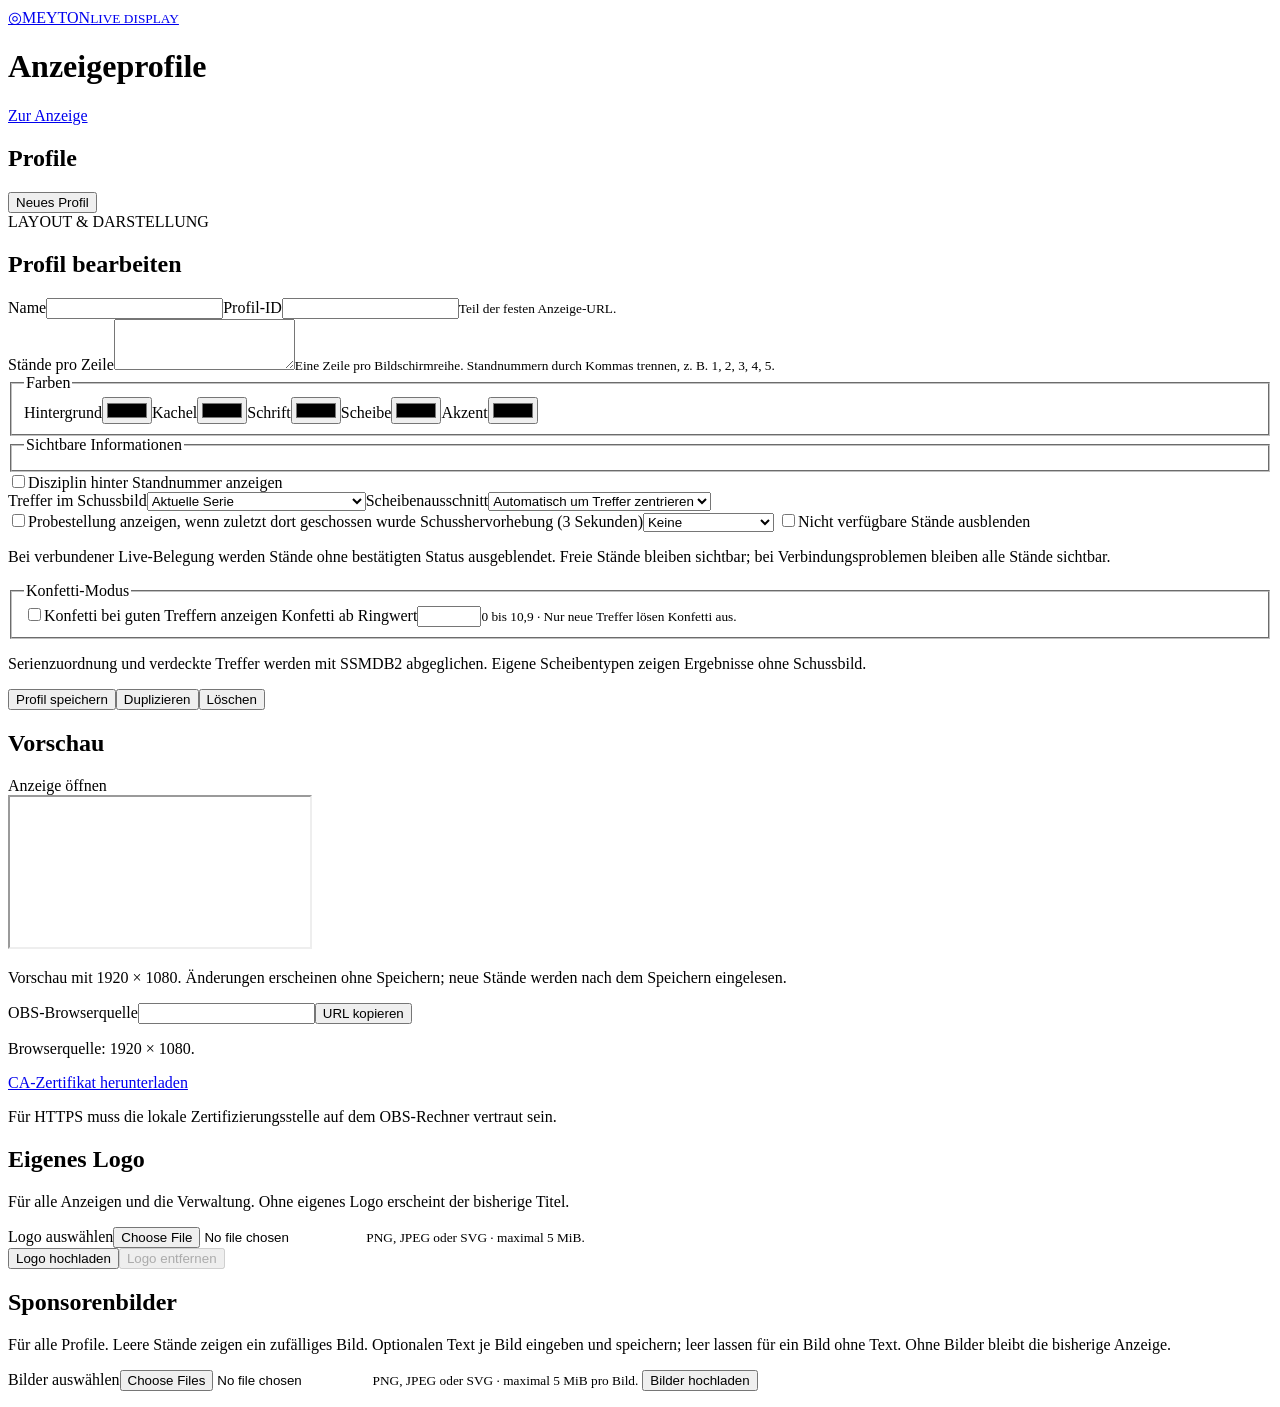
==== frontend/public/admin.html @ 3079bc50 "Minor caliber tweaks" ====
<!doctype html>
<html lang="de">
<head>
  <meta charset="utf-8"><meta name="viewport" content="width=device-width, initial-scale=1">
  <title>Profile · Meyton Live Display</title>
  <link rel="stylesheet" href="/style.css">
  <script type="module" src="/editor.js"></script>
</head>
<body class="editor">
  <header class="editor-header"><a class="brand" href="/" aria-label="Zur Anzeige"><img class="brand-logo" alt=""><span class="brand-mark" aria-hidden="true">◎</span><span class="brand-title">MEYTON<small>LIVE DISPLAY</small></span></a><h1>Anzeigeprofile</h1><a class="button secondary" href="/">Zur Anzeige</a></header>
  <main class="editor-layout">
    <aside class="profile-sidebar"><h2>Profile</h2><div id="profile-list" aria-label="Gespeicherte Profile"></div><button type="button" id="new-profile">Neues Profil</button></aside>
    <section class="profile-settings" aria-labelledby="settings-heading">
      <div class="section-heading"><div><span class="eyebrow">LAYOUT & DARSTELLUNG</span><h2 id="settings-heading">Profil bearbeiten</h2></div><span id="save-status" role="status" aria-live="polite"></span></div>
      <form id="profile-form">
        <div class="form-pair"><label>Name<input id="name" maxlength="64" required></label><label>Profil-ID<input id="profile-id" maxlength="48" pattern="[a-z0-9][a-z0-9-]{0,47}" required><small>Teil der festen Anzeige-URL.</small></label></div>
        <label>Stände pro Zeile<textarea id="rows" rows="3" required aria-describedby="rows-help"></textarea><small id="rows-help">Eine Zeile pro Bildschirmreihe. Standnummern durch Kommas trennen, z. B. 1, 2, 3, 4, 5.</small></label>
        <fieldset><legend>Farben</legend><div class="color-options"><label>Hintergrund<input id="color-background" type="color"></label><label>Kachel<input id="color-tile" type="color"></label><label>Schrift<input id="color-text" type="color"></label><label>Scheibe<input id="color-target" type="color"></label><label>Akzent<input id="color-accent" type="color"></label></div></fieldset>
        <fieldset><legend>Sichtbare Informationen</legend><div class="field-options" id="field-options"></div></fieldset>
        <label class="checkbox"><input id="discipline-inline" type="checkbox">Disziplin hinter Standnummer anzeigen</label>
        <div class="form-pair"><label>Treffer im Schussbild<select id="hits"><option value="series">Aktuelle Serie</option><option value="all">Alle Treffer der aktuellen Stellung</option></select></label><label>Scheibenausschnitt<select id="zoom"><option value="auto">Automatisch um Treffer zentrieren</option><option value="full">Vollständige Scheibe</option></select></label></div>
        <label class="checkbox"><input id="practice" type="checkbox">Probestellung anzeigen, wenn zuletzt dort geschossen wurde</label>
        <label>Schusshervorhebung (3 Sekunden)<select id="shot-highlight"><option value="none">Keine</option><option value="background">Kachelhintergrund</option><option value="border">Kachelrahmen</option></select></label>
        <label class="checkbox"><input id="hide-unavailable" type="checkbox">Nicht verfügbare Stände ausblenden</label>
        <p class="form-note">Bei verbundener Live-Belegung werden Stände ohne bestätigten Status ausgeblendet. Freie Stände bleiben sichtbar; bei Verbindungsproblemen bleiben alle Stände sichtbar.</p>
        <fieldset><legend>Konfetti-Modus</legend>
          <label class="checkbox"><input id="confetti-enabled" type="checkbox">Konfetti bei guten Treffern anzeigen</label>
          <label>Konfetti ab Ringwert<input id="confetti-threshold" type="number" min="0" max="10.9" step="0.1" required><small>0 bis 10,9 · Nur neue Treffer lösen Konfetti aus.</small></label>
        </fieldset>
        <p class="form-note">Serienzuordnung und verdeckte Treffer werden mit SSMDB2 abgeglichen. Eigene Scheibentypen zeigen Ergebnisse ohne Schussbild.</p>
        <div class="form-actions"><button type="submit" id="save-profile">Profil speichern</button><button type="button" id="duplicate-profile" class="secondary">Duplizieren</button><button type="button" id="delete-profile" class="danger">Löschen</button></div>
      </form>
    </section>
    <section class="profile-preview" aria-labelledby="preview-heading"><div class="section-heading"><h2 id="preview-heading">Vorschau</h2><a id="open-display" target="_blank" rel="noopener">Anzeige öffnen</a></div><div class="preview-frame"><iframe id="preview" title="Vorschau des Anzeigeprofils"></iframe></div><p>Vorschau mit 1920 × 1080. Änderungen erscheinen ohne Speichern; neue Stände werden nach dem Speichern eingelesen.</p><div class="stream-link"><label for="obs-url">OBS-Browserquelle</label><input id="obs-url" readonly><button type="button" id="copy-url" class="secondary">URL kopieren</button><p>Browserquelle: 1920 × 1080.</p>
        <section class="certificate-download" aria-label="HTTPS-Zertifikat"><a class="button secondary" href="/meyton-root.crt" download="meyton-root.crt">CA-Zertifikat herunterladen</a><p>Für HTTPS muss die lokale Zertifizierungsstelle auf dem OBS-Rechner vertraut sein.</p></section>
      </div>
      <section class="stream-link logo-settings" aria-labelledby="logo-heading">
        <h2 id="logo-heading">Eigenes Logo</h2>
        <p class="form-note">Für alle Anzeigen und die Verwaltung. Ohne eigenes Logo erscheint der bisherige Titel.</p>
        <img id="logo-preview" class="logo-preview" alt="Aktuelles Logo" hidden>
        <form id="logo-form">
          <label>Logo auswählen<input id="logo-file" type="file" accept="image/png,image/jpeg,image/svg+xml,.png,.jpg,.jpeg,.svg" required><small>PNG, JPEG oder SVG · maximal 5 MiB.</small></label>
          <div class="form-actions"><button id="upload-logo" type="submit">Logo hochladen</button><button id="delete-logo" type="button" class="secondary" disabled>Logo entfernen</button></div>
        </form>
        <p id="logo-status" role="status" aria-live="polite"></p>
      </section>
      <section class="stream-link sponsor-settings" aria-labelledby="sponsors-heading">
        <h2 id="sponsors-heading">Sponsorenbilder</h2>
        <p class="form-note">Für alle Profile. Leere Stände zeigen ein zufälliges Bild. Optionalen Text je Bild eingeben und speichern; leer lassen für ein Bild ohne Text. Ohne Bilder bleibt die bisherige Anzeige.</p>
        <form id="sponsor-form">
          <label>Bilder auswählen<input id="sponsor-files" type="file" accept="image/png,image/jpeg,image/svg+xml,.png,.jpg,.jpeg,.svg" multiple required><small>PNG, JPEG oder SVG · maximal 5 MiB pro Bild.</small></label>
          <button id="upload-sponsors" type="submit">Bilder hochladen</button>
        </form>
        <p id="sponsor-status" role="status" aria-live="polite"></p>
        <div id="sponsor-list" class="sponsor-list"></div>
      </section>
    </section>
  </main>
</body>
</html>
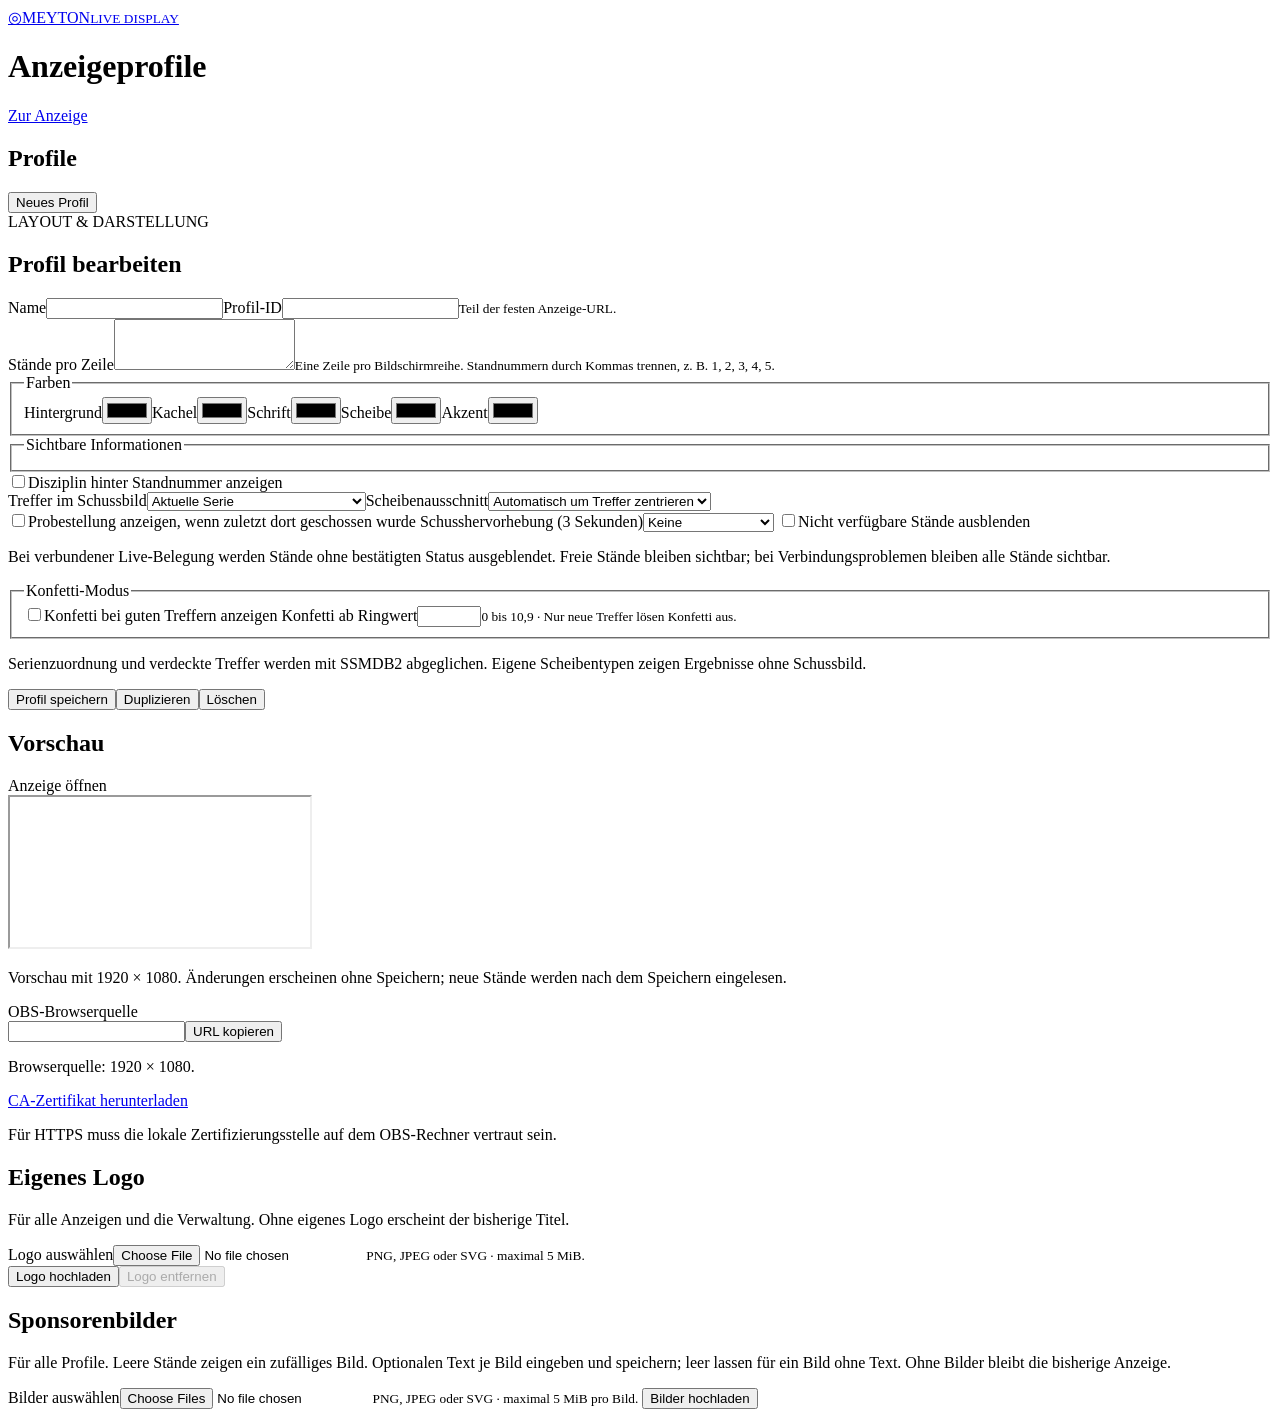
==== commit fdf03f72: "Minor screen resolution fixes" ====
--- a/frontend/public/admin.html
+++ b/frontend/public/admin.html
@@ -31,7 +31,7 @@
         <div class="form-actions"><button type="submit" id="save-profile">Profil speichern</button><button type="button" id="duplicate-profile" class="secondary">Duplizieren</button><button type="button" id="delete-profile" class="danger">Löschen</button></div>
       </form>
     </section>
-    <section class="profile-preview" aria-labelledby="preview-heading"><div class="section-heading"><h2 id="preview-heading">Vorschau</h2><a id="open-display" target="_blank" rel="noopener">Anzeige öffnen</a></div><div class="preview-frame"><iframe id="preview" title="Vorschau des Anzeigeprofils"></iframe></div><p>Vorschau mit 1920 × 1080. Änderungen erscheinen ohne Speichern; neue Stände werden nach dem Speichern eingelesen.</p><div class="stream-link"><label for="obs-url">OBS-Browserquelle</label><input id="obs-url" readonly><button type="button" id="copy-url" class="secondary">URL kopieren</button><p>Browserquelle: 1920 × 1080.</p>
+    <section class="profile-preview" aria-labelledby="preview-heading"><div class="section-heading"><h2 id="preview-heading">Vorschau</h2><a id="open-display" target="_blank" rel="noopener">Anzeige öffnen</a></div><div class="preview-frame"><iframe id="preview" title="Vorschau des Anzeigeprofils"></iframe></div><p>Vorschau mit 1920 × 1080. Änderungen erscheinen ohne Speichern; neue Stände werden nach dem Speichern eingelesen.</p><div class="stream-link"><label for="obs-url">OBS-Browserquelle</label><div class="obs-url-controls"><input id="obs-url" readonly><button type="button" id="copy-url" class="secondary">URL kopieren</button></div><p>Browserquelle: 1920 × 1080.</p>
         <section class="certificate-download" aria-label="HTTPS-Zertifikat"><a class="button secondary" href="/meyton-root.crt" download="meyton-root.crt">CA-Zertifikat herunterladen</a><p>Für HTTPS muss die lokale Zertifizierungsstelle auf dem OBS-Rechner vertraut sein.</p></section>
       </div>
       <section class="stream-link logo-settings" aria-labelledby="logo-heading">
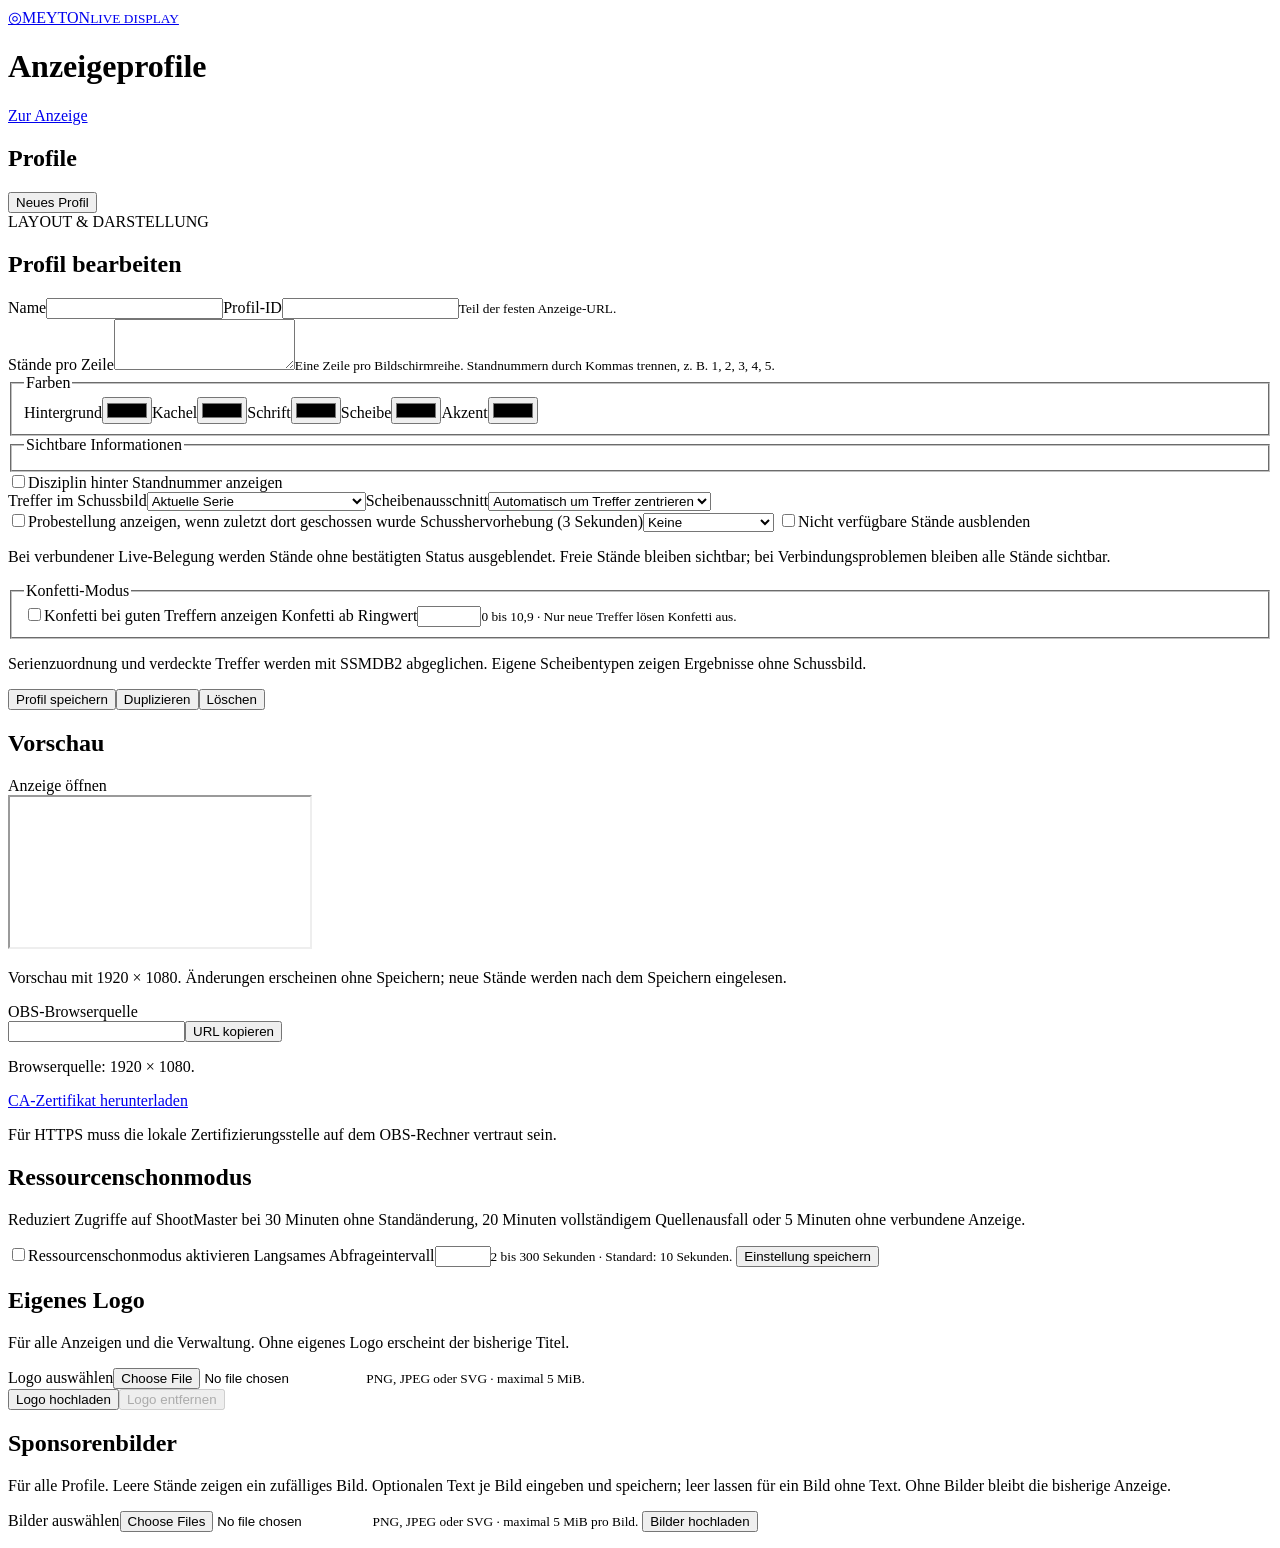
==== commit d1524ef2: "init" ====
--- a/frontend/public/admin.html
+++ b/frontend/public/admin.html
@@ -34,6 +34,16 @@
     <section class="profile-preview" aria-labelledby="preview-heading"><div class="section-heading"><h2 id="preview-heading">Vorschau</h2><a id="open-display" target="_blank" rel="noopener">Anzeige öffnen</a></div><div class="preview-frame"><iframe id="preview" title="Vorschau des Anzeigeprofils"></iframe></div><p>Vorschau mit 1920 × 1080. Änderungen erscheinen ohne Speichern; neue Stände werden nach dem Speichern eingelesen.</p><div class="stream-link"><label for="obs-url">OBS-Browserquelle</label><div class="obs-url-controls"><input id="obs-url" readonly><button type="button" id="copy-url" class="secondary">URL kopieren</button></div><p>Browserquelle: 1920 × 1080.</p>
         <section class="certificate-download" aria-label="HTTPS-Zertifikat"><a class="button secondary" href="/meyton-root.crt" download="meyton-root.crt">CA-Zertifikat herunterladen</a><p>Für HTTPS muss die lokale Zertifizierungsstelle auf dem OBS-Rechner vertraut sein.</p></section>
       </div>
+      <section class="stream-link resource-saver-settings" aria-labelledby="resource-saver-heading">
+        <h2 id="resource-saver-heading">Ressourcenschonmodus</h2>
+        <p class="form-note">Reduziert Zugriffe auf ShootMaster bei 30 Minuten ohne Standänderung, 20 Minuten vollständigem Quellenausfall oder 5 Minuten ohne verbundene Anzeige.</p>
+        <form id="resource-saver-form">
+          <label class="checkbox"><input id="resource-saver-enabled" type="checkbox">Ressourcenschonmodus aktivieren</label>
+          <label>Langsames Abfrageintervall<input id="resource-saver-interval" type="number" min="2" max="300" step="1" required><small>2 bis 300 Sekunden · Standard: 10 Sekunden.</small></label>
+          <button id="save-resource-saver" type="submit">Einstellung speichern</button>
+        </form>
+        <p id="resource-saver-status" role="status" aria-live="polite"></p>
+      </section>
       <section class="stream-link logo-settings" aria-labelledby="logo-heading">
         <h2 id="logo-heading">Eigenes Logo</h2>
         <p class="form-note">Für alle Anzeigen und die Verwaltung. Ohne eigenes Logo erscheint der bisherige Titel.</p>
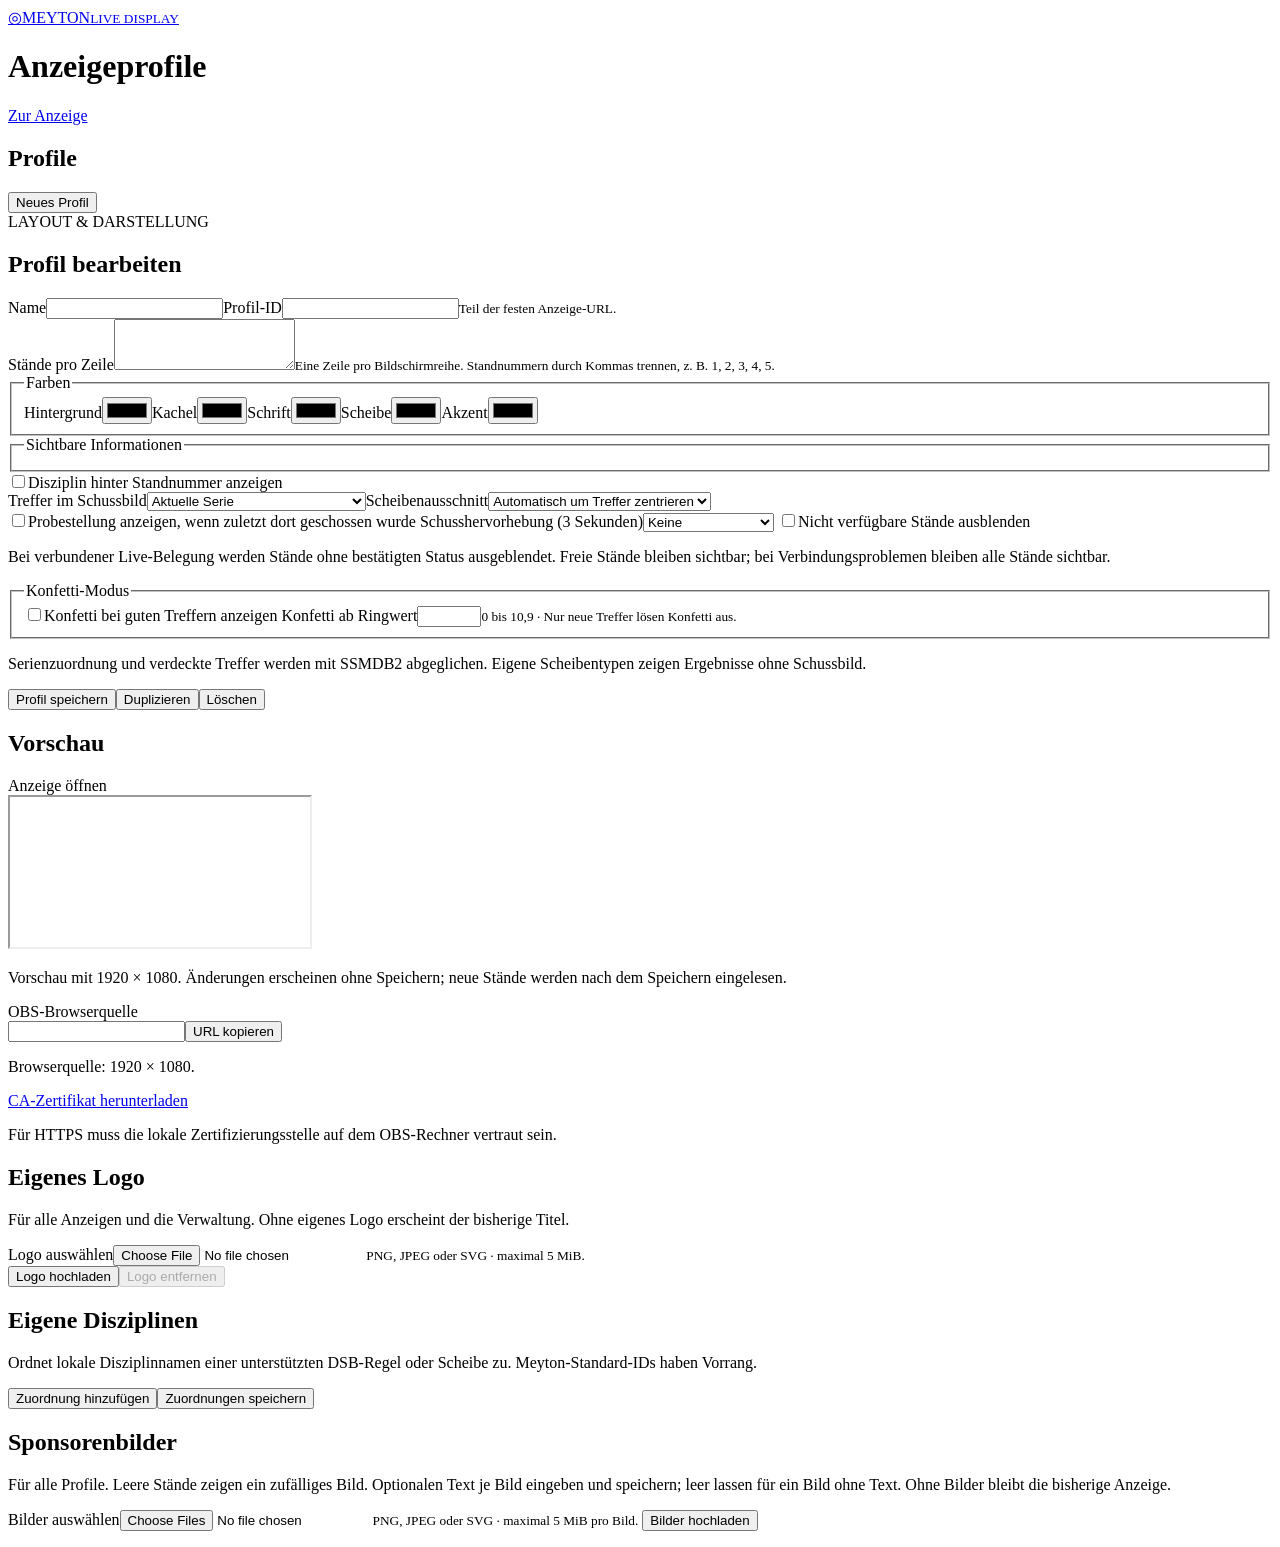
==== commit 346d0568: "Improve discipline to geometry mapping & detection" ====
--- a/frontend/public/admin.html
+++ b/frontend/public/admin.html
@@ -34,16 +34,6 @@
     <section class="profile-preview" aria-labelledby="preview-heading"><div class="section-heading"><h2 id="preview-heading">Vorschau</h2><a id="open-display" target="_blank" rel="noopener">Anzeige öffnen</a></div><div class="preview-frame"><iframe id="preview" title="Vorschau des Anzeigeprofils"></iframe></div><p>Vorschau mit 1920 × 1080. Änderungen erscheinen ohne Speichern; neue Stände werden nach dem Speichern eingelesen.</p><div class="stream-link"><label for="obs-url">OBS-Browserquelle</label><div class="obs-url-controls"><input id="obs-url" readonly><button type="button" id="copy-url" class="secondary">URL kopieren</button></div><p>Browserquelle: 1920 × 1080.</p>
         <section class="certificate-download" aria-label="HTTPS-Zertifikat"><a class="button secondary" href="/meyton-root.crt" download="meyton-root.crt">CA-Zertifikat herunterladen</a><p>Für HTTPS muss die lokale Zertifizierungsstelle auf dem OBS-Rechner vertraut sein.</p></section>
       </div>
-      <section class="stream-link resource-saver-settings" aria-labelledby="resource-saver-heading">
-        <h2 id="resource-saver-heading">Ressourcenschonmodus</h2>
-        <p class="form-note">Reduziert Zugriffe auf ShootMaster bei 30 Minuten ohne Standänderung, 20 Minuten vollständigem Quellenausfall oder 5 Minuten ohne verbundene Anzeige.</p>
-        <form id="resource-saver-form">
-          <label class="checkbox"><input id="resource-saver-enabled" type="checkbox">Ressourcenschonmodus aktivieren</label>
-          <label>Langsames Abfrageintervall<input id="resource-saver-interval" type="number" min="2" max="300" step="1" required><small>2 bis 300 Sekunden · Standard: 10 Sekunden.</small></label>
-          <button id="save-resource-saver" type="submit">Einstellung speichern</button>
-        </form>
-        <p id="resource-saver-status" role="status" aria-live="polite"></p>
-      </section>
       <section class="stream-link logo-settings" aria-labelledby="logo-heading">
         <h2 id="logo-heading">Eigenes Logo</h2>
         <p class="form-note">Für alle Anzeigen und die Verwaltung. Ohne eigenes Logo erscheint der bisherige Titel.</p>
@@ -53,6 +43,15 @@
           <div class="form-actions"><button id="upload-logo" type="submit">Logo hochladen</button><button id="delete-logo" type="button" class="secondary" disabled>Logo entfernen</button></div>
         </form>
         <p id="logo-status" role="status" aria-live="polite"></p>
+      </section>
+      <section class="stream-link discipline-settings" aria-labelledby="discipline-heading">
+        <h2 id="discipline-heading">Eigene Disziplinen</h2>
+        <p class="form-note">Ordnet lokale Disziplinnamen einer unterstützten DSB-Regel oder Scheibe zu. Meyton-Standard-IDs haben Vorrang.</p>
+        <form id="discipline-form">
+          <div id="discipline-list" class="discipline-list"></div>
+          <div class="form-actions"><button id="add-discipline" type="button" class="secondary">Zuordnung hinzufügen</button><button id="save-disciplines" type="submit">Zuordnungen speichern</button></div>
+        </form>
+        <p id="discipline-status" role="status" aria-live="polite"></p>
       </section>
       <section class="stream-link sponsor-settings" aria-labelledby="sponsors-heading">
         <h2 id="sponsors-heading">Sponsorenbilder</h2>
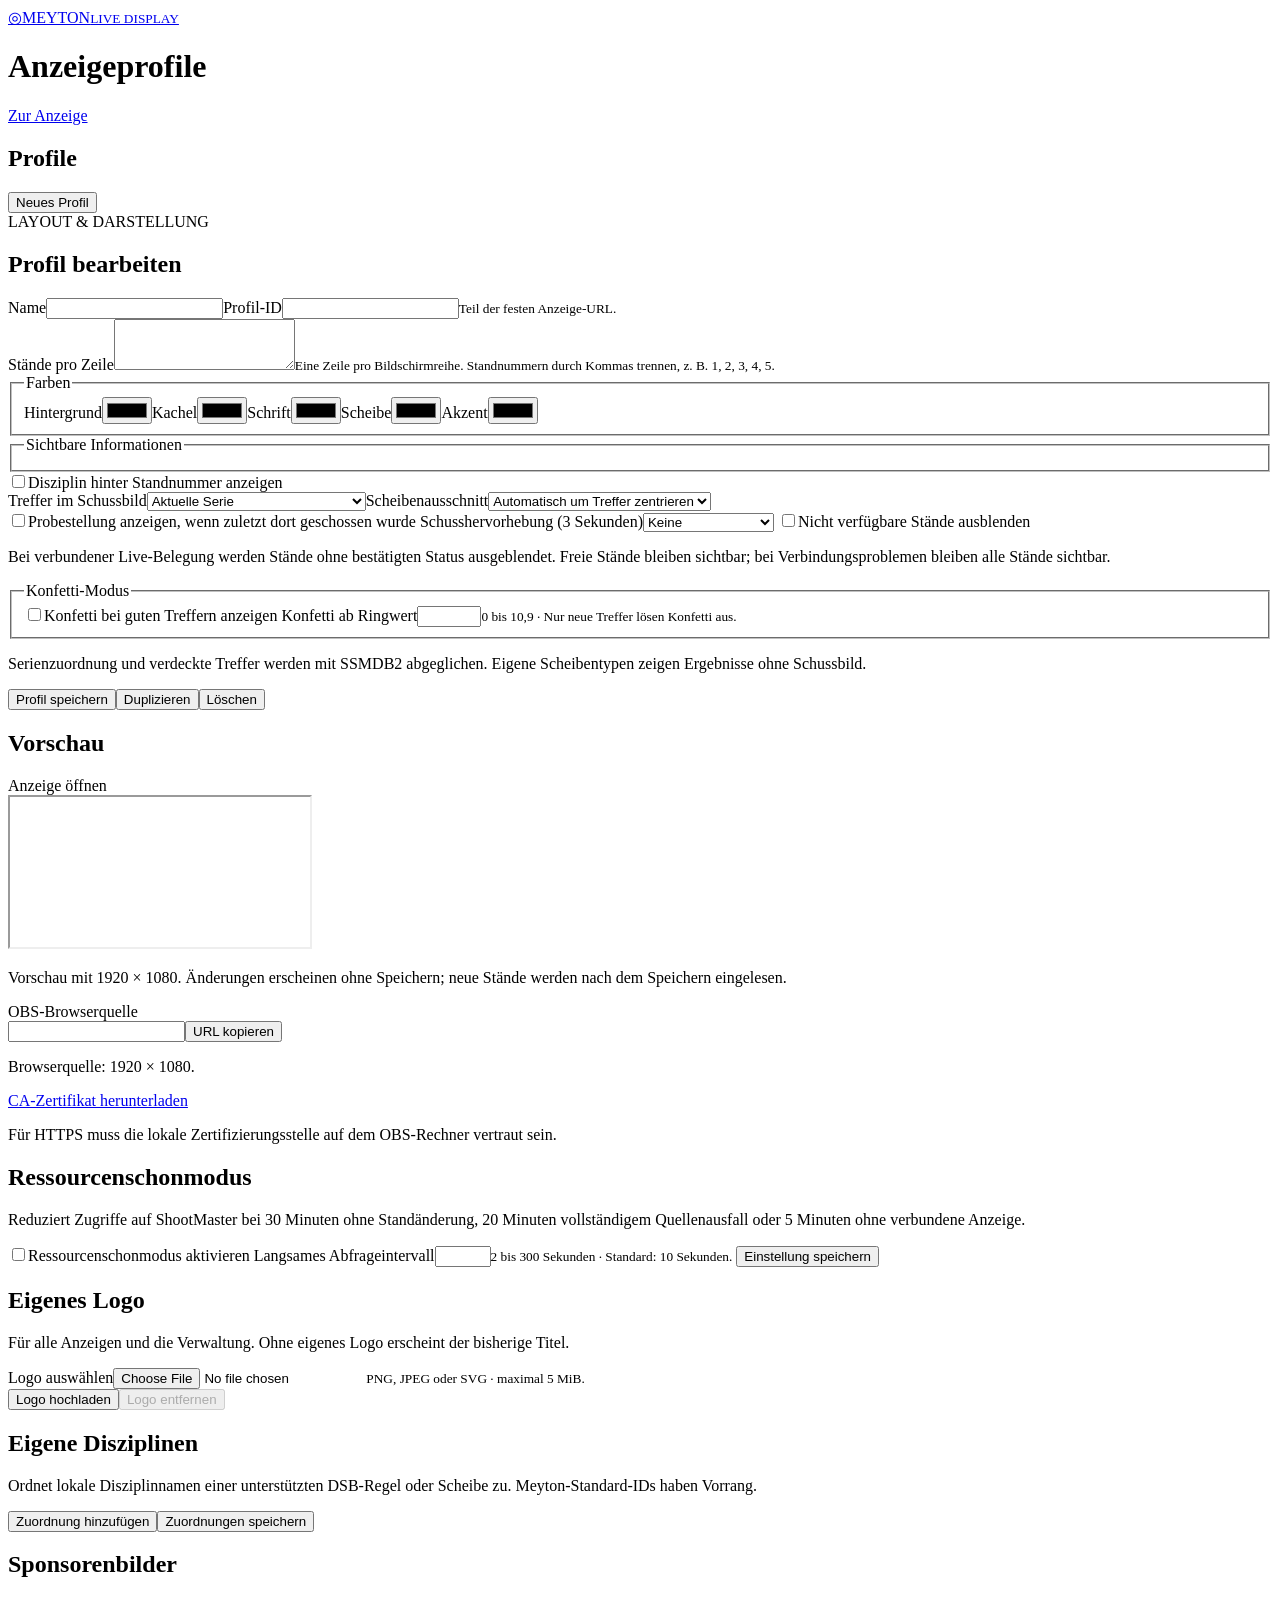
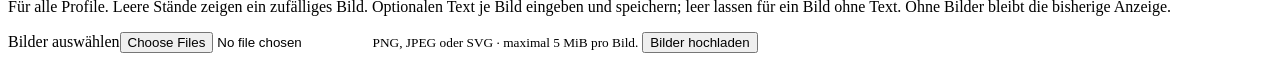
==== commit 3cda63b7: "Merge branch 'resource-saver' into develop # Conflicts: #	backend/app/main.py #	backend/test_app.py " ====
--- a/frontend/public/admin.html
+++ b/frontend/public/admin.html
@@ -34,6 +34,16 @@
     <section class="profile-preview" aria-labelledby="preview-heading"><div class="section-heading"><h2 id="preview-heading">Vorschau</h2><a id="open-display" target="_blank" rel="noopener">Anzeige öffnen</a></div><div class="preview-frame"><iframe id="preview" title="Vorschau des Anzeigeprofils"></iframe></div><p>Vorschau mit 1920 × 1080. Änderungen erscheinen ohne Speichern; neue Stände werden nach dem Speichern eingelesen.</p><div class="stream-link"><label for="obs-url">OBS-Browserquelle</label><div class="obs-url-controls"><input id="obs-url" readonly><button type="button" id="copy-url" class="secondary">URL kopieren</button></div><p>Browserquelle: 1920 × 1080.</p>
         <section class="certificate-download" aria-label="HTTPS-Zertifikat"><a class="button secondary" href="/meyton-root.crt" download="meyton-root.crt">CA-Zertifikat herunterladen</a><p>Für HTTPS muss die lokale Zertifizierungsstelle auf dem OBS-Rechner vertraut sein.</p></section>
       </div>
+      <section class="stream-link resource-saver-settings" aria-labelledby="resource-saver-heading">
+        <h2 id="resource-saver-heading">Ressourcenschonmodus</h2>
+        <p class="form-note">Reduziert Zugriffe auf ShootMaster bei 30 Minuten ohne Standänderung, 20 Minuten vollständigem Quellenausfall oder 5 Minuten ohne verbundene Anzeige.</p>
+        <form id="resource-saver-form">
+          <label class="checkbox"><input id="resource-saver-enabled" type="checkbox">Ressourcenschonmodus aktivieren</label>
+          <label>Langsames Abfrageintervall<input id="resource-saver-interval" type="number" min="2" max="300" step="1" required><small>2 bis 300 Sekunden · Standard: 10 Sekunden.</small></label>
+          <button id="save-resource-saver" type="submit">Einstellung speichern</button>
+        </form>
+        <p id="resource-saver-status" role="status" aria-live="polite"></p>
+      </section>
       <section class="stream-link logo-settings" aria-labelledby="logo-heading">
         <h2 id="logo-heading">Eigenes Logo</h2>
         <p class="form-note">Für alle Anzeigen und die Verwaltung. Ohne eigenes Logo erscheint der bisherige Titel.</p>
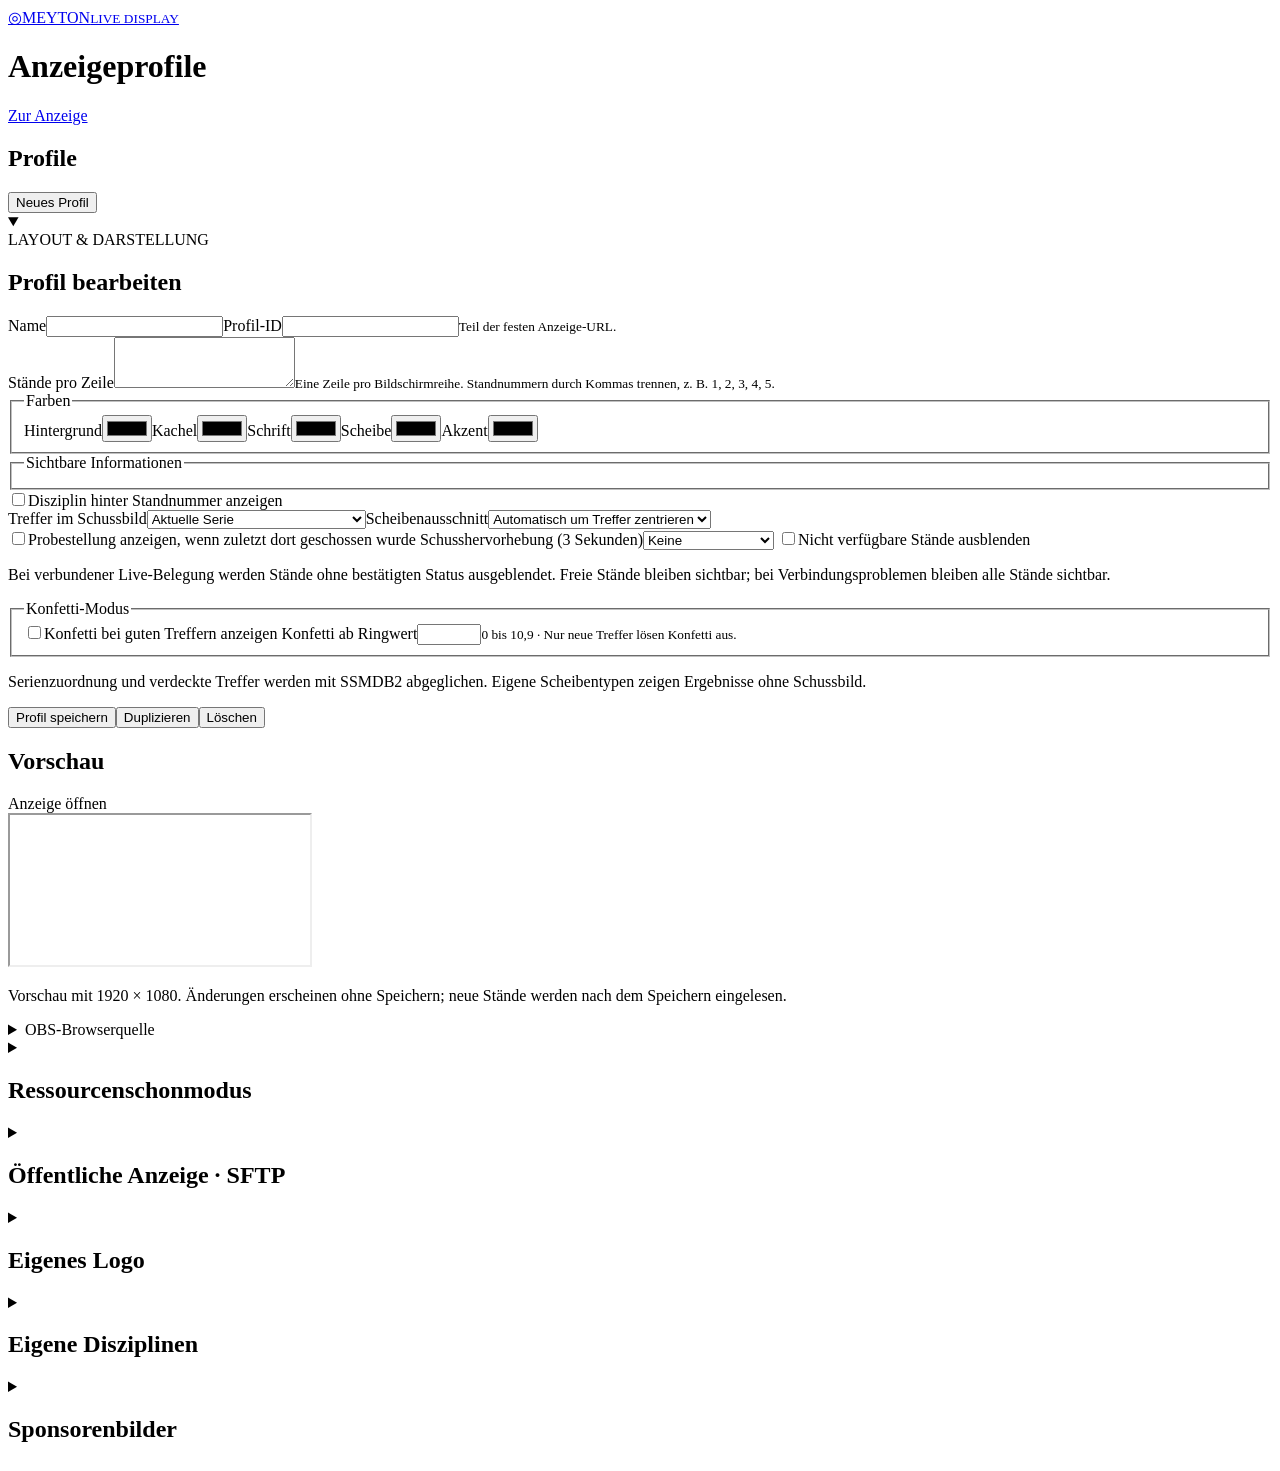
==== commit e9747708: "public app sync" ====
--- a/frontend/public/admin.html
+++ b/frontend/public/admin.html
@@ -10,8 +10,8 @@
   <header class="editor-header"><a class="brand" href="/" aria-label="Zur Anzeige"><img class="brand-logo" alt=""><span class="brand-mark" aria-hidden="true">◎</span><span class="brand-title">MEYTON<small>LIVE DISPLAY</small></span></a><h1>Anzeigeprofile</h1><a class="button secondary" href="/">Zur Anzeige</a></header>
   <main class="editor-layout">
     <aside class="profile-sidebar"><h2>Profile</h2><div id="profile-list" aria-label="Gespeicherte Profile"></div><button type="button" id="new-profile">Neues Profil</button></aside>
-    <section class="profile-settings" aria-labelledby="settings-heading">
-      <div class="section-heading"><div><span class="eyebrow">LAYOUT & DARSTELLUNG</span><h2 id="settings-heading">Profil bearbeiten</h2></div><span id="save-status" role="status" aria-live="polite"></span></div>
+    <details class="profile-settings settings-card" aria-labelledby="settings-heading" open>
+      <summary class="section-heading"><div><span class="eyebrow">LAYOUT & DARSTELLUNG</span><h2 id="settings-heading">Profil bearbeiten</h2></div><span id="save-status" role="status" aria-live="polite"></span></summary>
       <form id="profile-form">
         <div class="form-pair"><label>Name<input id="name" maxlength="64" required></label><label>Profil-ID<input id="profile-id" maxlength="48" pattern="[a-z0-9][a-z0-9-]{0,47}" required><small>Teil der festen Anzeige-URL.</small></label></div>
         <label>Stände pro Zeile<textarea id="rows" rows="3" required aria-describedby="rows-help"></textarea><small id="rows-help">Eine Zeile pro Bildschirmreihe. Standnummern durch Kommas trennen, z. B. 1, 2, 3, 4, 5.</small></label>
@@ -30,12 +30,12 @@
         <p class="form-note">Serienzuordnung und verdeckte Treffer werden mit SSMDB2 abgeglichen. Eigene Scheibentypen zeigen Ergebnisse ohne Schussbild.</p>
         <div class="form-actions"><button type="submit" id="save-profile">Profil speichern</button><button type="button" id="duplicate-profile" class="secondary">Duplizieren</button><button type="button" id="delete-profile" class="danger">Löschen</button></div>
       </form>
-    </section>
-    <section class="profile-preview" aria-labelledby="preview-heading"><div class="section-heading"><h2 id="preview-heading">Vorschau</h2><a id="open-display" target="_blank" rel="noopener">Anzeige öffnen</a></div><div class="preview-frame"><iframe id="preview" title="Vorschau des Anzeigeprofils"></iframe></div><p>Vorschau mit 1920 × 1080. Änderungen erscheinen ohne Speichern; neue Stände werden nach dem Speichern eingelesen.</p><div class="stream-link"><label for="obs-url">OBS-Browserquelle</label><div class="obs-url-controls"><input id="obs-url" readonly><button type="button" id="copy-url" class="secondary">URL kopieren</button></div><p>Browserquelle: 1920 × 1080.</p>
+    </details>
+    <section class="profile-preview" aria-labelledby="preview-heading"><div class="section-heading"><h2 id="preview-heading">Vorschau</h2><a id="open-display" target="_blank" rel="noopener">Anzeige öffnen</a></div><div class="preview-frame"><iframe id="preview" title="Vorschau des Anzeigeprofils"></iframe></div><p>Vorschau mit 1920 × 1080. Änderungen erscheinen ohne Speichern; neue Stände werden nach dem Speichern eingelesen.</p><details class="stream-link settings-card"><summary>OBS-Browserquelle</summary><label class="sr-only" for="obs-url">OBS-Browserquelle</label><div class="obs-url-controls"><input id="obs-url" readonly><button type="button" id="copy-url" class="secondary">URL kopieren</button></div><p>Browserquelle: 1920 × 1080.</p>
         <section class="certificate-download" aria-label="HTTPS-Zertifikat"><a class="button secondary" href="/meyton-root.crt" download="meyton-root.crt">CA-Zertifikat herunterladen</a><p>Für HTTPS muss die lokale Zertifizierungsstelle auf dem OBS-Rechner vertraut sein.</p></section>
-      </div>
-      <section class="stream-link resource-saver-settings" aria-labelledby="resource-saver-heading">
-        <h2 id="resource-saver-heading">Ressourcenschonmodus</h2>
+      </details>
+      <details class="stream-link settings-card resource-saver-settings" aria-labelledby="resource-saver-heading">
+        <summary><h2 id="resource-saver-heading">Ressourcenschonmodus</h2></summary>
         <p class="form-note">Reduziert Zugriffe auf ShootMaster bei 30 Minuten ohne Standänderung, 20 Minuten vollständigem Quellenausfall oder 5 Minuten ohne verbundene Anzeige.</p>
         <form id="resource-saver-form">
           <label class="checkbox"><input id="resource-saver-enabled" type="checkbox">Ressourcenschonmodus aktivieren</label>
@@ -43,9 +43,35 @@
           <button id="save-resource-saver" type="submit">Einstellung speichern</button>
         </form>
         <p id="resource-saver-status" role="status" aria-live="polite"></p>
-      </section>
-      <section class="stream-link logo-settings" aria-labelledby="logo-heading">
-        <h2 id="logo-heading">Eigenes Logo</h2>
+      </details>
+      <details class="stream-link settings-card publication-settings" aria-labelledby="publication-heading">
+        <summary><h2 id="publication-heading">Öffentliche Anzeige · SFTP</h2></summary>
+        <p class="form-note">Überträgt ausgewählte Profile an die öffentliche Webseite. Webseite mit „Webseite bereitstellen“ nach dem Speichern hochladen; nach Updates erneut bereitstellen. Deaktivieren stoppt Updates, löscht aber keine bereits veröffentlichten Daten.</p>
+        <form id="publication-form">
+          <label class="checkbox"><input id="publication-enabled" type="checkbox">Veröffentlichung aktivieren</label>
+          <label>Öffentliche Profile<select id="publication-profiles" multiple size="4"></select><small>Nur ausgewählte Profile und deren Stände werden veröffentlicht.</small></label>
+          <label class="checkbox"><input id="publication-names" type="checkbox">Schützennamen veröffentlichen (nur mit Freigabe)</label>
+          <label>Übertragungsintervall<select id="publication-interval">
+            <option value="10">10 Sekunden</option><option value="15">15 Sekunden</option><option value="30">30 Sekunden</option>
+            <option value="60" selected>1 Minute</option><option value="120">2 Minuten</option><option value="300">5 Minuten</option>
+            <option value="600">10 Minuten</option><option value="900">15 Minuten</option><option value="1800">30 Minuten</option><option value="3600">1 Stunde</option>
+          </select><small>Standard: 1 Minute. Gilt für Datenübertragungen; die Webseite wird nur per Button bereitgestellt.</small></label>
+          <label>SFTP-Server<input id="publication-host" type="text" maxlength="253" autocomplete="off" placeholder="access….webspace-data.io"></label>
+          <label>Port<input id="publication-port" type="number" min="1" max="65535" value="22" required></label>
+          <label>SFTP-Benutzer<input id="publication-user" type="text" maxlength="128" autocomplete="off"></label>
+          <label>Zielverzeichnis<input id="publication-directory" type="text" maxlength="512" value="."><small>Verwendet den angegebenen SFTP-Pfad unverändert. „.“ verwendet das Anmeldeverzeichnis.</small></label>
+          <label>SFTP-Passwort<input id="publication-password" type="password" maxlength="4096" autocomplete="new-password"><small>Leer lassen, um das gespeicherte Passwort beizubehalten. Es wird nie zurückgegeben.</small></label>
+          <label class="checkbox"><input id="publication-clear-password" type="checkbox">Gespeichertes Passwort entfernen</label>
+          <label>SSH-Schlüsseldatei (optional)<input id="publication-key-file" type="text" maxlength="512" placeholder="/run/secrets/id_ed25519"><small>Bereits auf dem Server bereitgestellte Datei. Alternativ zum Passwort.</small></label>
+          <label>Verifizierter Hostschlüssel (optional)<textarea id="publication-known-hosts" rows="4" maxlength="32768" spellcheck="false" placeholder="hostname ssh-ed25519 AAAA…"></textarea><small>known_hosts-Zeile vom Anbieter prüfen. Leer: Der erste empfangene Schlüssel wird gespeichert; spätere Änderungen werden abgelehnt. Die Identität ist beim ersten Verbinden ungeprüft. Bei anderem Port: [hostname]:port.</small></label>
+          <button id="save-publication" type="submit">Veröffentlichung speichern</button>
+        </form>
+        <button id="deploy-publication" type="button" class="secondary" disabled>Webseite bereitstellen</button>
+        <p id="publication-deploy-status" role="status" aria-live="polite"></p>
+        <p id="publication-status" role="status" aria-live="polite"></p>
+      </details>
+      <details class="stream-link settings-card logo-settings" aria-labelledby="logo-heading">
+        <summary><h2 id="logo-heading">Eigenes Logo</h2></summary>
         <p class="form-note">Für alle Anzeigen und die Verwaltung. Ohne eigenes Logo erscheint der bisherige Titel.</p>
         <img id="logo-preview" class="logo-preview" alt="Aktuelles Logo" hidden>
         <form id="logo-form">
@@ -53,18 +79,18 @@
           <div class="form-actions"><button id="upload-logo" type="submit">Logo hochladen</button><button id="delete-logo" type="button" class="secondary" disabled>Logo entfernen</button></div>
         </form>
         <p id="logo-status" role="status" aria-live="polite"></p>
-      </section>
-      <section class="stream-link discipline-settings" aria-labelledby="discipline-heading">
-        <h2 id="discipline-heading">Eigene Disziplinen</h2>
+      </details>
+      <details class="stream-link settings-card discipline-settings" aria-labelledby="discipline-heading">
+        <summary><h2 id="discipline-heading">Eigene Disziplinen</h2></summary>
         <p class="form-note">Ordnet lokale Disziplinnamen einer unterstützten DSB-Regel oder Scheibe zu. Meyton-Standard-IDs haben Vorrang.</p>
         <form id="discipline-form">
           <div id="discipline-list" class="discipline-list"></div>
           <div class="form-actions"><button id="add-discipline" type="button" class="secondary">Zuordnung hinzufügen</button><button id="save-disciplines" type="submit">Zuordnungen speichern</button></div>
         </form>
         <p id="discipline-status" role="status" aria-live="polite"></p>
-      </section>
-      <section class="stream-link sponsor-settings" aria-labelledby="sponsors-heading">
-        <h2 id="sponsors-heading">Sponsorenbilder</h2>
+      </details>
+      <details class="stream-link settings-card sponsor-settings" aria-labelledby="sponsors-heading">
+        <summary><h2 id="sponsors-heading">Sponsorenbilder</h2></summary>
         <p class="form-note">Für alle Profile. Leere Stände zeigen ein zufälliges Bild. Optionalen Text je Bild eingeben und speichern; leer lassen für ein Bild ohne Text. Ohne Bilder bleibt die bisherige Anzeige.</p>
         <form id="sponsor-form">
           <label>Bilder auswählen<input id="sponsor-files" type="file" accept="image/png,image/jpeg,image/svg+xml,.png,.jpg,.jpeg,.svg" multiple required><small>PNG, JPEG oder SVG · maximal 5 MiB pro Bild.</small></label>
@@ -72,7 +98,7 @@
         </form>
         <p id="sponsor-status" role="status" aria-live="polite"></p>
         <div id="sponsor-list" class="sponsor-list"></div>
-      </section>
+      </details>
     </section>
   </main>
 </body>
